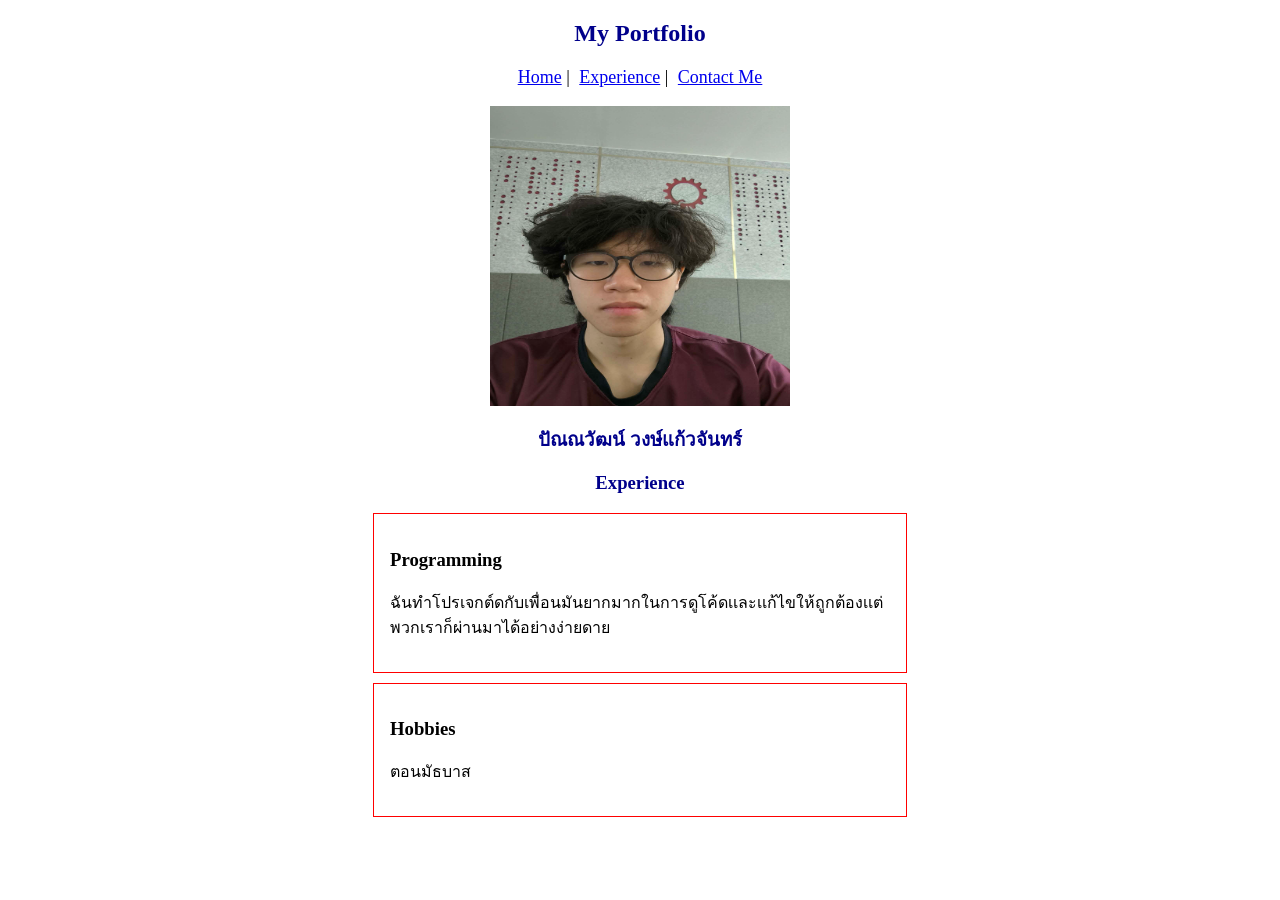
==== exper.html @ 474061c2 "up" ====
<!doctype html>
<html lang="en">
  <head>
    <meta charset="UTF-8" />
    <meta name="viewport" content="width=device-width, initial-scale=1.0" />
    <title>Experience</title>
    <link rel="stylesheet" href="css/555.css" />
  </head>
  <body>
    <h2 class="center-header">My Portfolio</h2>
    <p class="menu">
      <a href="index.html">Home</a> |
      <a href="exper.html" style="margin-left: 5px">Experience</a> |
      <a style="margin-left: 5px" href="contact.html">Contact Me</a>
    </p>
    <img
      src="image/i3.jpg"
      alt="Profile Image"
      style="margin-left: auto; display: block; margin-right: auto"
      width="300"
      height="300"
    />
    <h3 class="center-header">ปัณณวัฒน์ วงษ์แก้วจันทร์</h3>
    <h3 class="center-header">Experience</h3>
    <div class="skill-container">
      <h3>Programming</h3>
      <p>
        ฉันทำโปรเจกต์ดกับเพื่อนมันยากมากในการดูโค้ดเเละเเก้ไขให้ถูกต้องเเต่พวกเราก็ผ่านมาได้อย่างง่ายดาย
      </p>
    </div>
    <div class="skill-container">
      <h3>Hobbies</h3>
      <p>ตอนมัธบาส</p>
    </div>
  </body>
</html>
---- css/555.css ----
.center-header {
    color: darkblue;
    text-align: center;
    font-style: normal;
}
.menu {
    text-align: center;
    font-size: 18px;
    margin-top: 20px;
}

.skill-container {
    border: 1px red solid;
    width: 500px;
    margin-left: auto;
    margin-right: auto;
    padding: 1rem;
    margin-bottom: 10px;
}

div {
    display: block;
    unicode-bidi: isolate;
}
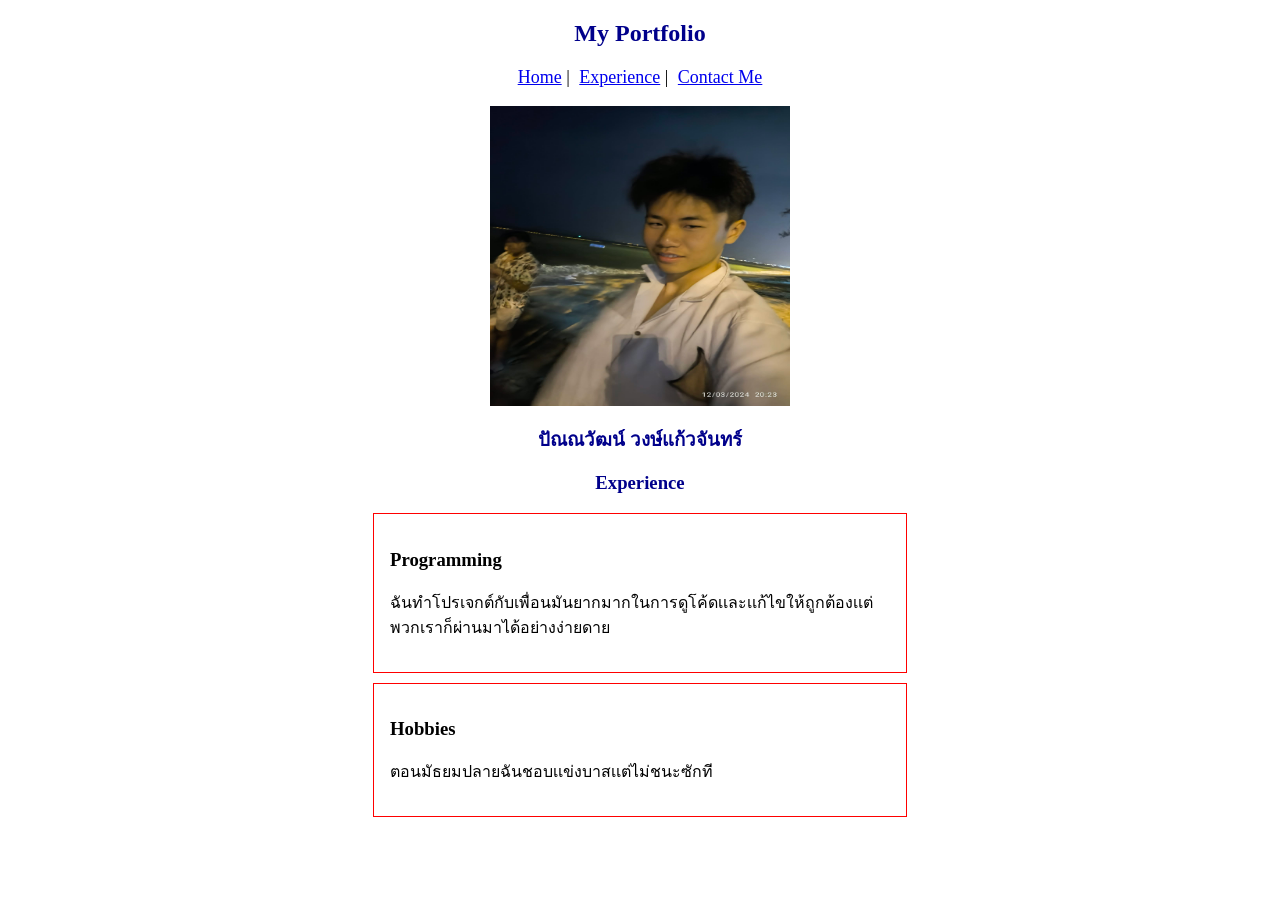
==== commit dfc4dac6: "up" ====
--- a/exper.html
+++ b/exper.html
@@ -14,7 +14,7 @@
       <a style="margin-left: 5px" href="contact.html">Contact Me</a>
     </p>
     <img
-      src="image/i3.jpg"
+      src="image/i4.jpg"
       alt="Profile Image"
       style="margin-left: auto; display: block; margin-right: auto"
       width="300"
@@ -25,12 +25,12 @@
     <div class="skill-container">
       <h3>Programming</h3>
       <p>
-        ฉันทำโปรเจกต์ดกับเพื่อนมันยากมากในการดูโค้ดเเละเเก้ไขให้ถูกต้องเเต่พวกเราก็ผ่านมาได้อย่างง่ายดาย
+        ฉันทำโปรเจกต์กับเพื่อนมันยากมากในการดูโค้ดเเละเเก้ไขให้ถูกต้องเเต่พวกเราก็ผ่านมาได้อย่างง่ายดาย
       </p>
     </div>
     <div class="skill-container">
       <h3>Hobbies</h3>
-      <p>ตอนมัธบาส</p>
+      <p>ตอนมัธยมปลายฉันชอบเเข่งบาสเเต่ไม่ชนะซักที</p>
     </div>
   </body>
 </html>
